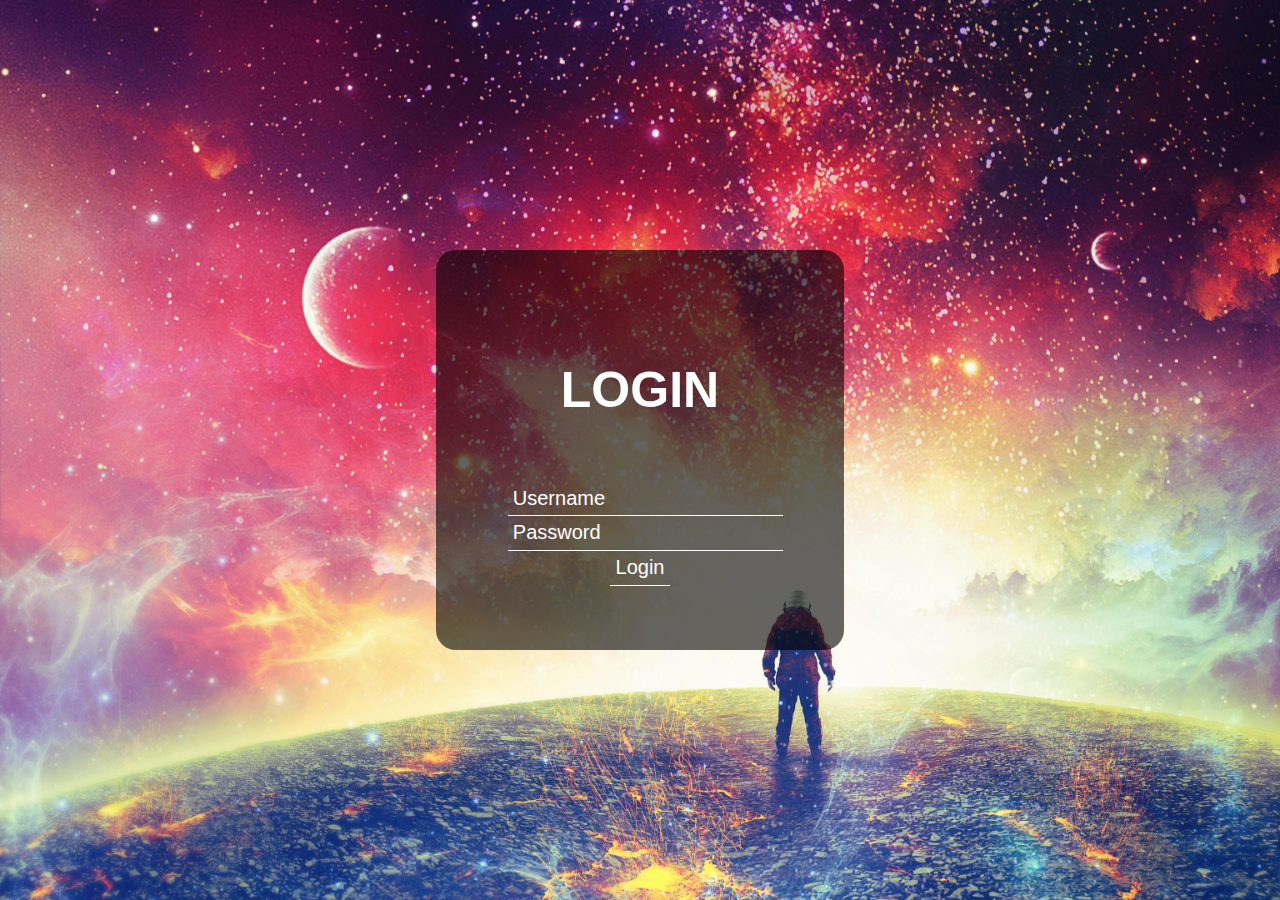
==== index.html @ ac7fd474 "Add files via upload" ====
<!DOCTYPE html>
<html lang="en">
  <head>
    <meta charset="UTF-8" />
    <meta name="viewport" content="width=device-width, initial-scale=1.0" />
    <title>Home</title>
    <link rel="stylesheet" href="index.css" />
  </head>
  <body>

    <header class="landing">

      <div class="login">
        
        <h1>LOGIN</h1>
  
        <div class="textbox">
          <input type="text" placeholder="Username" name="name " value="" />
        </div>
  
        <div class="textbox">
          <input type="password" placeholder="Password" name="" value="" />
        </div>
  
        <input class="btn" type="button" name="" value="Login"/> 
        

    </header>

    </div>
  </body>
</html>
---- index.css ----
body {
  margin: 0;
  padding: 0;
  font-family: sans-serif;
}

.landing {
  background: url(login1.jpg) no-repeat;
  background-size: cover;
  height: 100vh;
  display: flex;
  justify-content: center;
  align-items: center;
}

.login {
  width: 280px;
  color: rgb(255, 254, 254);
  background: rgba(0, 0, 0, 0.6);
  display: flex;
  flex-direction: column;
  justify-content: space-evenly;
  align-items: center;
  padding: 5%;
  border-radius: 20px;
}

.login h1 {
  font-size: 50px;
  margin-bottom: 50px;
  padding: 13px 0;
  font-family: Impact, Haettenschweiler, "Arial Narrow Bold", sans-serif;
}

.login input {
  background: none;
  border: none;
  outline: none;
  border-bottom: 0.5px solid white;
  padding: 2%;
  font-size: 20px;
  color: white;
}

.login input::placeholder {
  color: white;
}
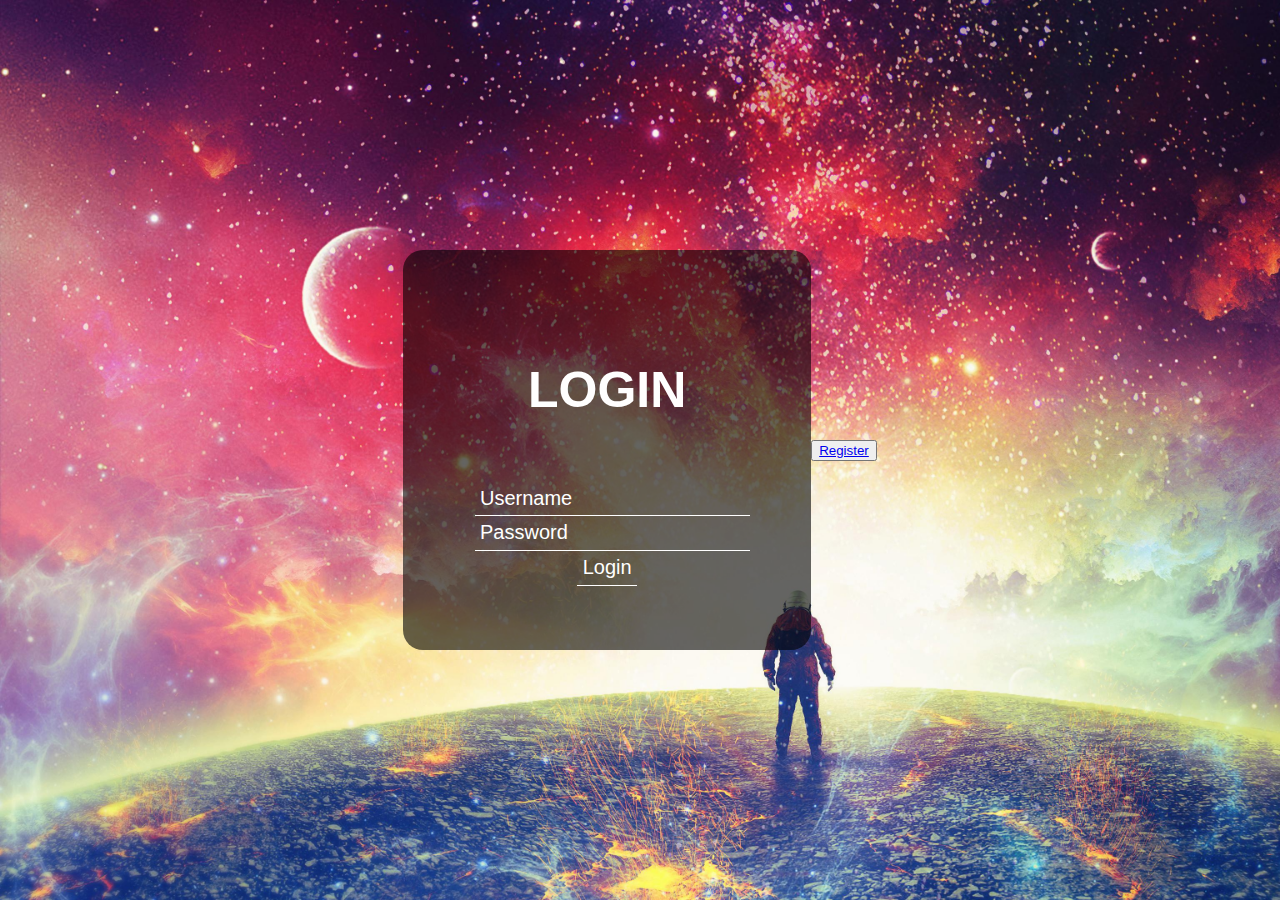
==== commit c8490cd4: "updated" ====
--- a/index.html
+++ b/index.html
@@ -7,26 +7,29 @@
     <link rel="stylesheet" href="index.css" />
   </head>
   <body>
+    <header class="landing">
+      <div class="login">
+        <h1>LOGIN</h1>
 
-    <header class="landing">
-
-      <div class="login">
-        
-        <h1>LOGIN</h1>
-  
         <div class="textbox">
           <input type="text" placeholder="Username" name="name " value="" />
         </div>
-  
+
         <div class="textbox">
-          <input type="password" placeholder="Password" name="" value="" />
+          <input
+            type="password"
+            placeholder="Password"
+            name=""
+            value=""
+            show="*"
+          />
         </div>
-  
-        <input class="btn" type="button" name="" value="Login"/> 
-        
 
+        <input class="btn" type="button" name="" value="Login" />
+      </div>
+      <button class="reg-btn">
+        <a href="register.html"> Register </a>
+      </button>
     </header>
-
-    </div>
   </body>
 </html>
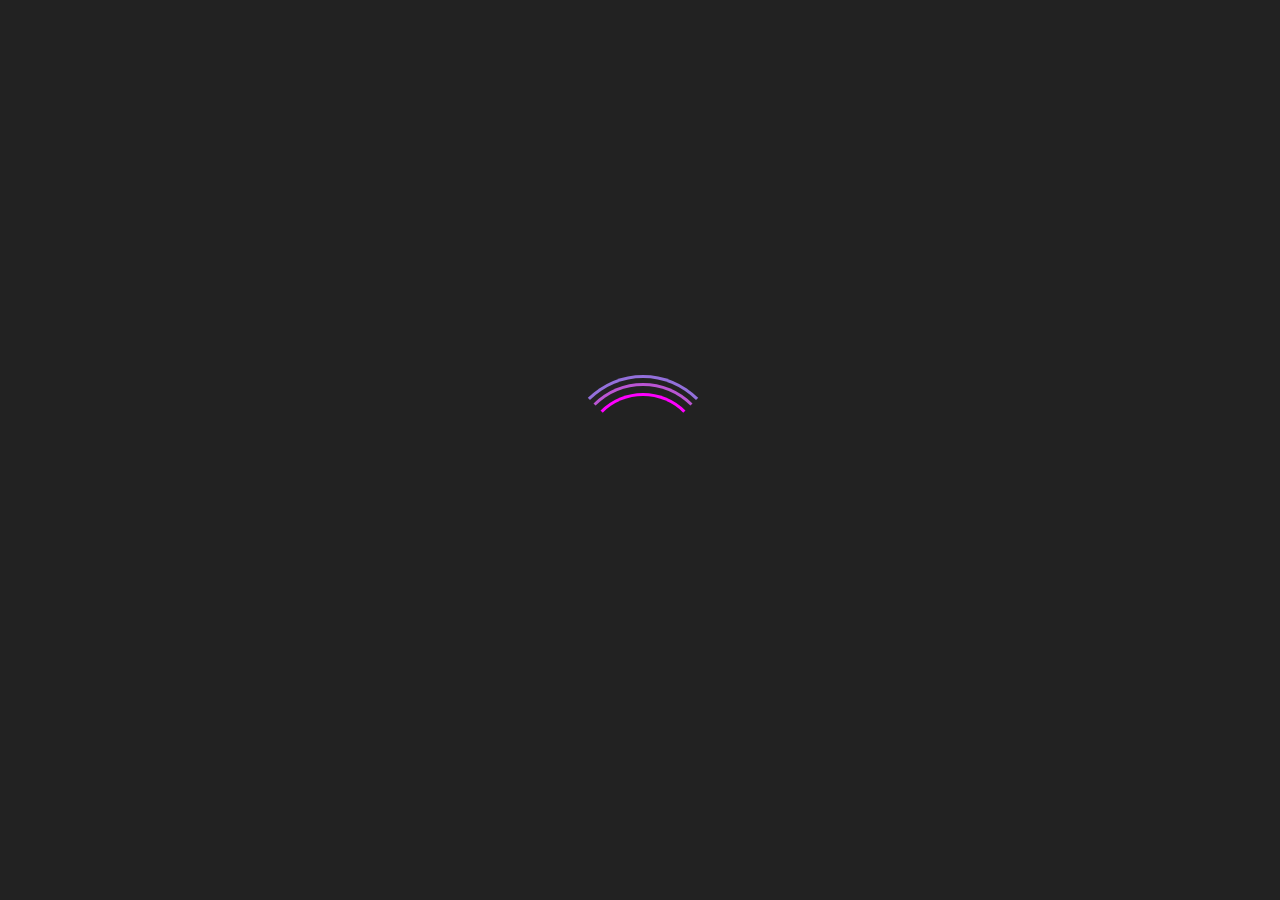
==== commit 6c931ca2: "upDATE" ====
--- a/index.html
+++ b/index.html
@@ -7,29 +7,42 @@
     <link rel="stylesheet" href="index.css" />
   </head>
   <body>
-    <header class="landing">
-      <div class="login">
-        <h1>LOGIN</h1>
+    <div id="preloader">
+      <div id="loader"></div>
+    </div>
 
-        <div class="textbox">
-          <input type="text" placeholder="Username" name="name " value="" />
-        </div>
+    <form id="login-form" onsubmit="event.preventDefault(); login();">
+      <header class="landing">
+        <div class="login">
+          <h1>LOGIN</h1>
 
-        <div class="textbox">
+          <div class="textbox">
+            <input type="text" placeholder="Username" name="name " value="" />
+          </div>
+
+          <div class="textbox">
+            <input
+              type="password"
+              placeholder="Password"
+              name=""
+              value=""
+              show="*"
+            />
+          </div>
+
           <input
-            type="password"
-            placeholder="Password"
+            class="btn"
+            type="button"
             name=""
-            value=""
-            show="*"
+            value="Login"
+            onclick="login()"
           />
         </div>
-
-        <input class="btn" type="button" name="" value="Login" />
-      </div>
-      <button class="reg-btn">
-        <a href="register.html"> Register </a>
-      </button>
-    </header>
+        <button class="reg-btn">
+          <a href="register.html"> Register </a>
+        </button>
+      </header>
+      <script src="index.js"></script>
+    </form>
   </body>
 </html>
--- a/index.css
+++ b/index.css
@@ -45,3 +45,111 @@
 .login input::placeholder {
   color: white;
 }
+.textbox {
+  margin-bottom: 16px;
+}
+.btn:hover {
+  cursor: pointer;
+  color: rgb(255, 183, 0);
+  font-size: 24px;
+  transition: all 0.3s ease;
+}
+.reg-btn {
+  border: none;
+  border-radius: none;
+  background: none;
+  font-family: sans-serif;
+  font-size: 24px;
+  color: azure;
+}
+
+/* 
+*************************************PRELOADER******************************************************** */
+
+#preloader {
+  position: fixed;
+  top: 0;
+  left: 0;
+  -webkit-animation: disppear 5s linear forwards;
+  animation: disappear 5s linear forwards;
+  width: 100%;
+  height: 100%;
+  background-color: #222;
+}
+#loader {
+  display: block;
+  position: relative;
+  left: 50%;
+  top: 50%;
+  width: 150px;
+  height: 150px;
+  margin: -75px 0 0 -75px;
+  border-radius: 50%;
+  border: 3px solid transparent;
+  /* z-index: -2; */
+  border-top-color: #9370db;
+  -webkit-animation: spin 2s linear infinite;
+  animation: spin 2s linear infinite;
+}
+#loader:before {
+  content: "";
+  position: absolute;
+  top: 5px;
+  left: 5px;
+  right: 5px;
+  bottom: 5px;
+  border-radius: 50%;
+  border: 3px solid transparent;
+  border-top-color: #ba55d3;
+  -webkit-animation: spin 3s linear infinite;
+  animation: spin 3s linear infinite;
+}
+#loader:after {
+  content: "";
+  position: absolute;
+  top: 15px;
+  left: 15px;
+  right: 15px;
+  bottom: 15px;
+  border-radius: 50%;
+  border: 3px solid transparent;
+  border-top-color: #ff00ff;
+  -webkit-animation: spin 1.5s linear;
+  animation: spin 1.5s linear infinite;
+}
+@keyframes disappear {
+  0%,
+  90% {
+    opacity: 1;
+    z-index: 1000;
+  }
+  100% {
+    opacity: 0;
+    z-index: -1;
+  }
+}
+
+@-webkit-keyframes spin {
+  0% {
+    -webkit-transform: rotate(0deg);
+    -ms-transform: rotate(0deg);
+    transform: rotate(0deg);
+  }
+  100% {
+    -webkit-transform: rotate(360deg);
+    -ms-transform: rotate(360deg);
+    transform: rotate(360deg);
+  }
+}
+@keyframes spin {
+  0% {
+    -webkit-transform: rotate(0deg);
+    -ms-transform: rotate(0deg);
+    transform: rotate(0deg);
+  }
+  100% {
+    -webkit-transform: rotate(360deg);
+    -ms-transform: rotate(360deg);
+    transform: rotate(360deg);
+  }
+}
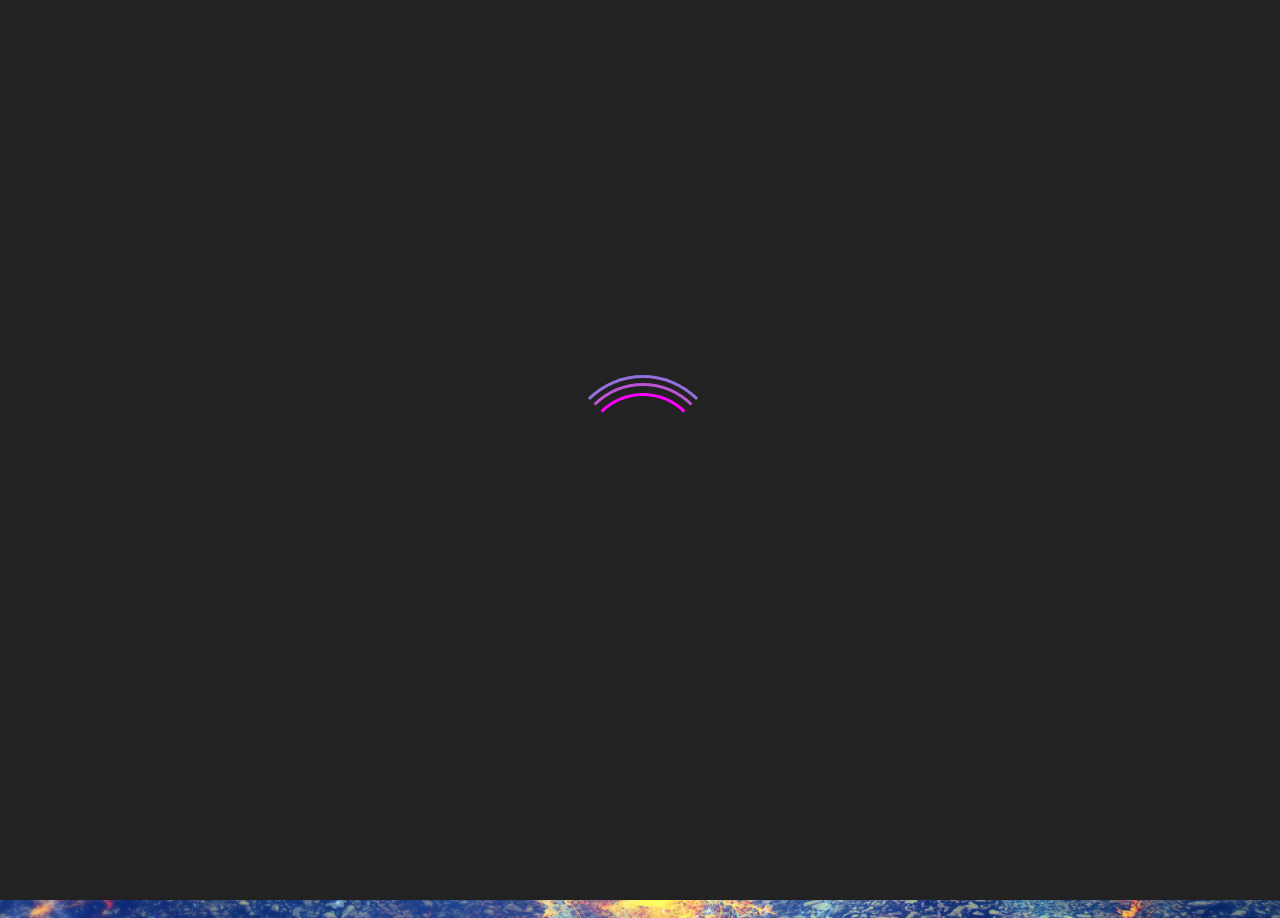
==== commit ab5be5ce: "cool" ====
--- a/index.html
+++ b/index.html
@@ -10,8 +10,14 @@
     <div id="preloader">
       <div id="loader"></div>
     </div>
-
-    <form id="login-form" onsubmit="event.preventDefault(); login();">
+    <buttin class="About">
+       <a href="about_us.html" target="_blank">ABOUT US</a>
+    </button>
+    <form
+      method="GET"
+      id="login-form"
+      onsubmit="event.preventDefault(); login();"
+    >
       <header class="landing">
         <div class="login">
           <h1>LOGIN</h1>
@@ -37,10 +43,12 @@
             value="Login"
             onclick="login()"
           />
+          <button class="reg-btn">
+            If you do not have a account.
+            <a href="register.html"> Register Here </a>
+          </button>
         </div>
-        <button class="reg-btn">
-          <a href="register.html"> Register </a>
-        </button>
+        <!-- <button class="button button3">About</button>  -->
       </header>
       <script src="index.js"></script>
     </form>
--- a/index.css
+++ b/index.css
@@ -59,8 +59,10 @@
   border-radius: none;
   background: none;
   font-family: sans-serif;
-  font-size: 24px;
+  font-size: 20px;
   color: azure;
+  margin-top: 30px;
+  outline: none;
 }
 
 /* 
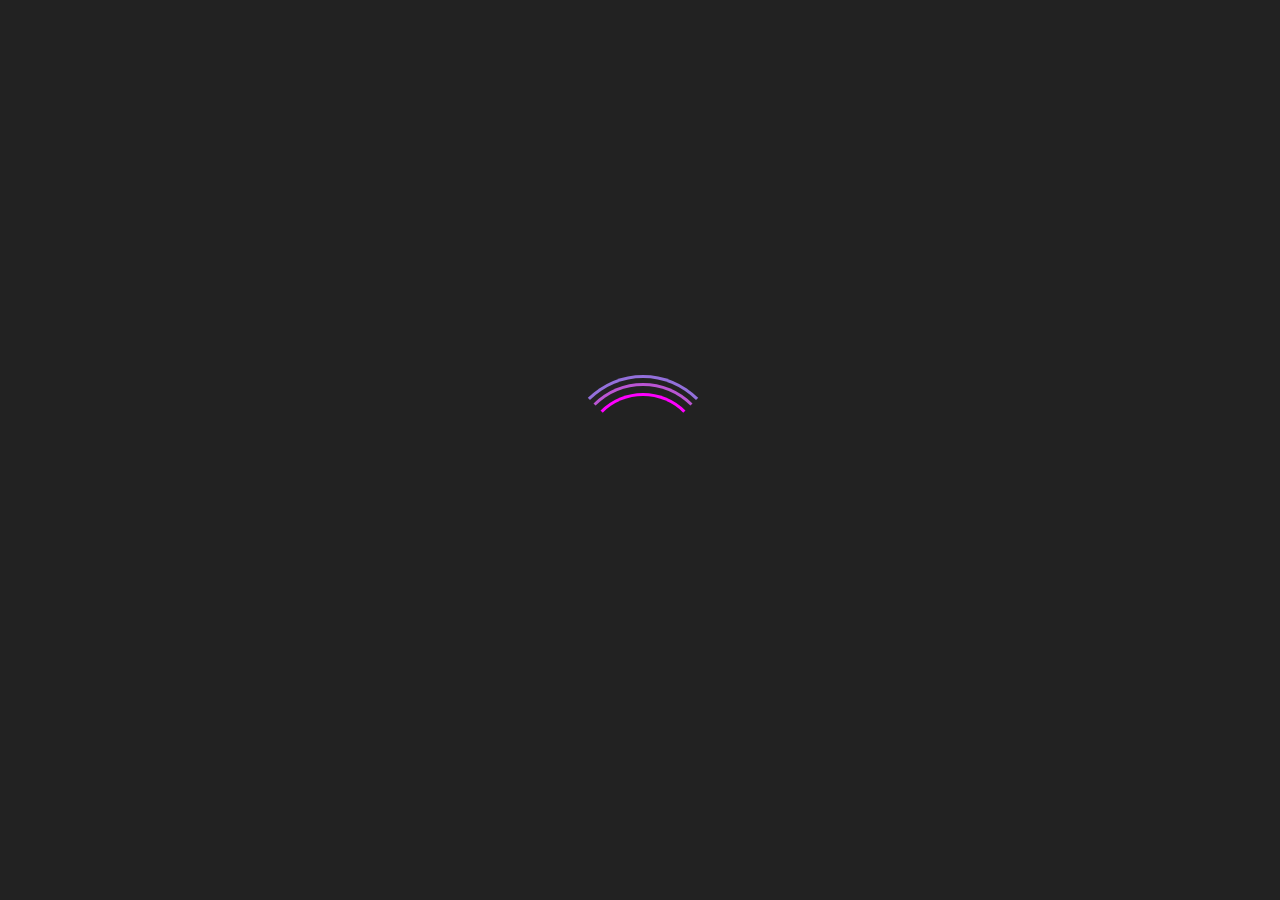
==== commit 79f29232: "updated again" ====
--- a/index.html
+++ b/index.html
@@ -10,9 +10,6 @@
     <div id="preloader">
       <div id="loader"></div>
     </div>
-    <buttin class="About">
-       <a href="about_us.html" target="_blank">ABOUT US</a>
-    </button>
     <form
       method="GET"
       id="login-form"
